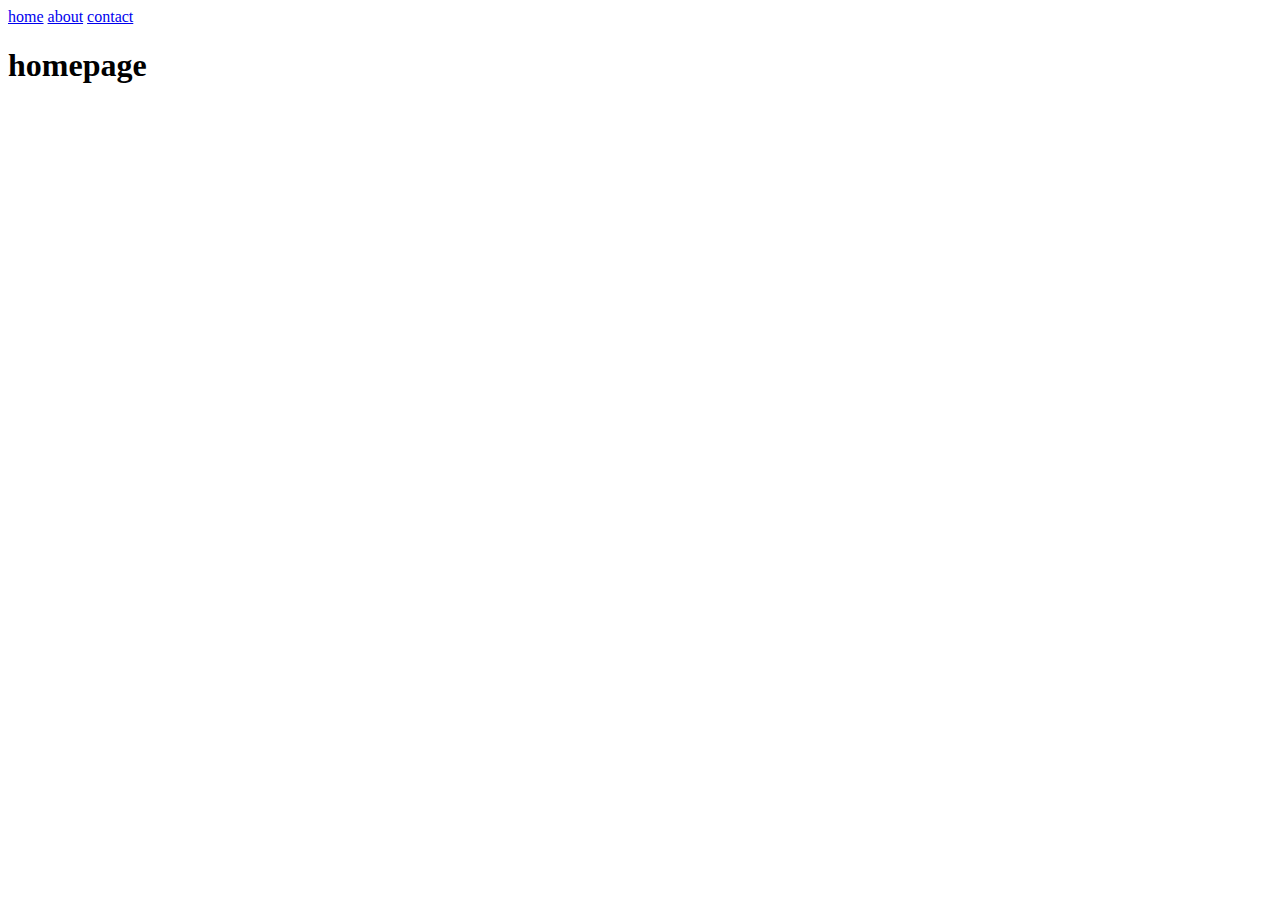
==== index.html @ 3d24317e "starter code" ====
<!DOCTYPE html>
<html lang="en">
  <head>
    <meta charset="UTF-8" />
    <meta http-equiv="X-UA-Compatible" content="IE=edge" />
    <meta name="viewport" content="width=device-width, initial-scale=1.0" />
    <title>homepage</title>
    <link rel="stylesheet" href="./assets/css/main.css" />
    <link rel="icon" href="./assets/images/favicon.png" />
  </head>
  <body>
    <header>
      <nav class="navigation">
        <a href="./index.html">home</a>
        <a href="./about.html">about</a>
        <a href="./contact.html">contact</a>
      </nav>
    </header>
    <h1>homepage</h1>
  </body>
</html>
---- assets/css/main.css ----
@import url("https://necolas.github.io/normalize.css/8.0.1/normalize.css");
@import url("./global.css");
@import url("./layout.css");
@import url("./components.css");
@import url("./typography.css");
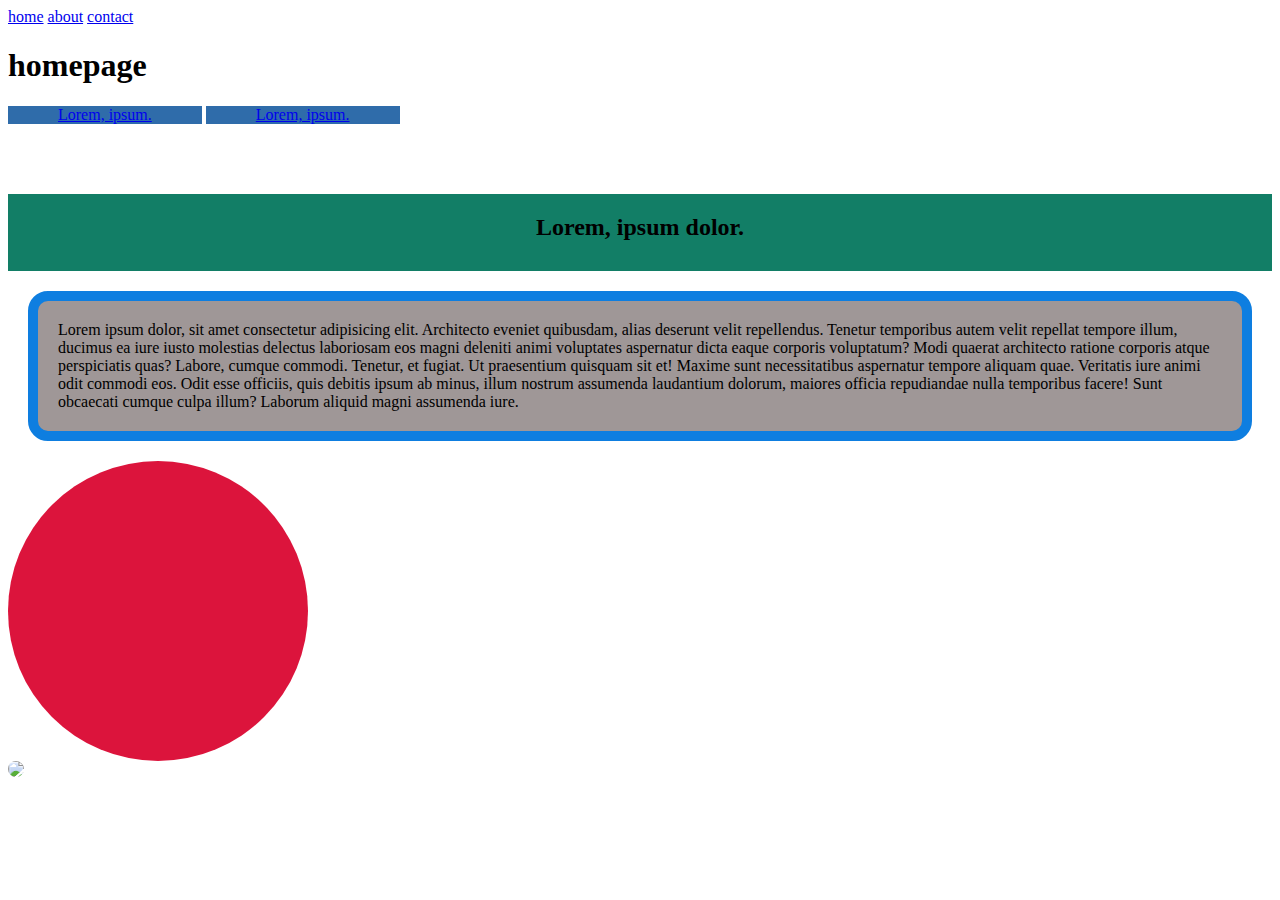
==== commit b2534e19: "inline vs block vs inline-block" ====
--- a/index.html
+++ b/index.html
@@ -17,5 +17,25 @@
       </nav>
     </header>
     <h1>homepage</h1>
+    <main>
+      <a class="link" href="https://www.google.com">Lorem, ipsum.</a>
+      <a class="link" href="https://www.google.com">Lorem, ipsum.</a>
+      <h2 class="sub-heading">Lorem, ipsum dolor.</h2>
+      <p>
+        Lorem ipsum dolor, sit amet consectetur adipisicing elit. Architecto
+        eveniet quibusdam, alias deserunt velit repellendus. Tenetur temporibus
+        autem velit repellat tempore illum, ducimus ea iure iusto molestias
+        delectus laboriosam eos magni deleniti animi voluptates aspernatur dicta
+        eaque corporis voluptatum? Modi quaerat architecto ratione corporis
+        atque perspiciatis quas? Labore, cumque commodi. Tenetur, et fugiat. Ut
+        praesentium quisquam sit et! Maxime sunt necessitatibus aspernatur
+        tempore aliquam quae. Veritatis iure animi odit commodi eos. Odit esse
+        officiis, quis debitis ipsum ab minus, illum nostrum assumenda
+        laudantium dolorum, maiores officia repudiandae nulla temporibus facere!
+        Sunt obcaecati cumque culpa illum? Laborum aliquid magni assumenda iure.
+      </p>
+      <div class="box"></div>
+      <img src="https://picsum.photos/id/1060/300">
+    </main>
   </body>
 </html>
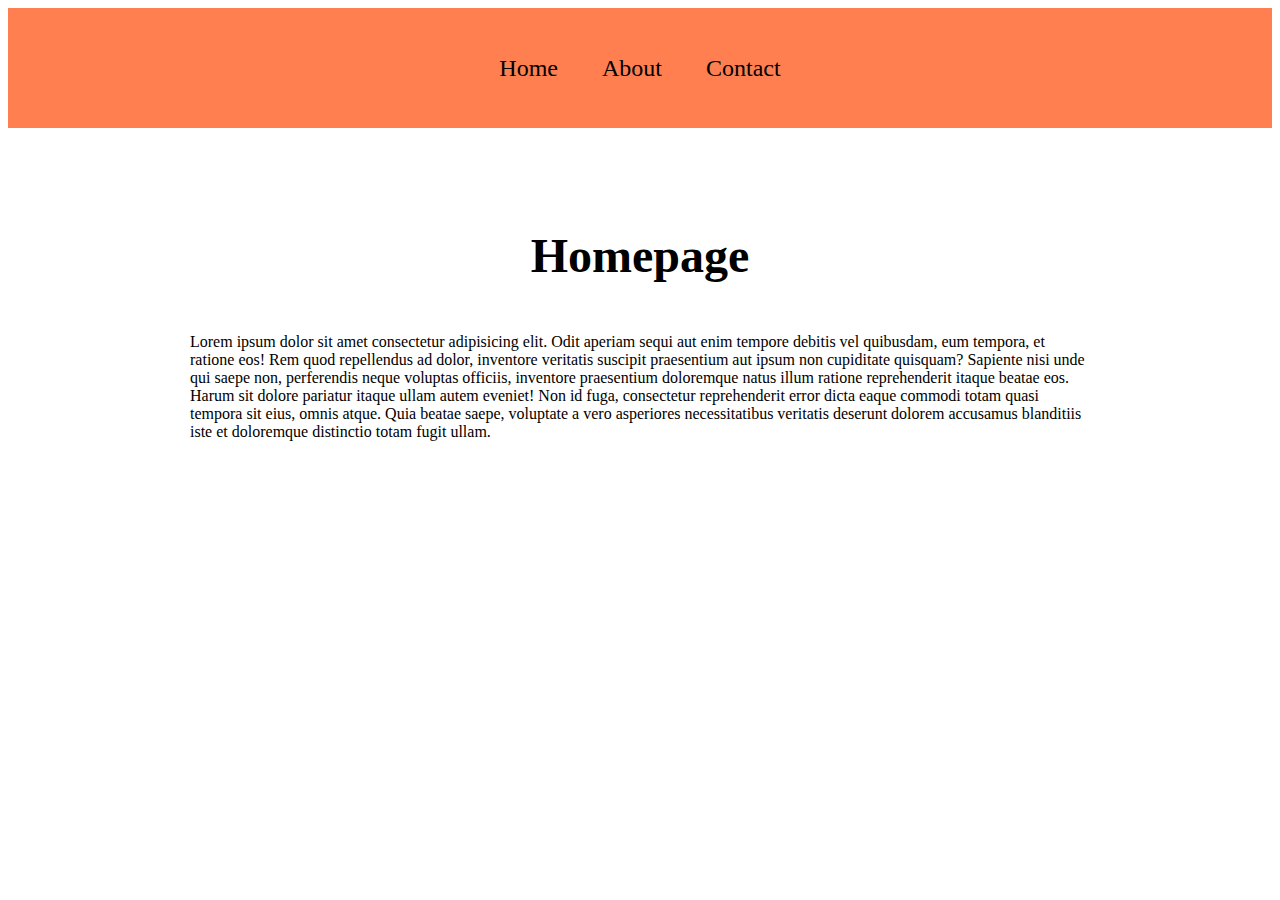
==== commit ac184526: "margin padding" ====
--- a/index.html
+++ b/index.html
@@ -17,25 +17,20 @@
       </nav>
     </header>
     <h1>homepage</h1>
-    <main>
-      <a class="link" href="https://www.google.com">Lorem, ipsum.</a>
-      <a class="link" href="https://www.google.com">Lorem, ipsum.</a>
-      <h2 class="sub-heading">Lorem, ipsum dolor.</h2>
-      <p>
-        Lorem ipsum dolor, sit amet consectetur adipisicing elit. Architecto
-        eveniet quibusdam, alias deserunt velit repellendus. Tenetur temporibus
-        autem velit repellat tempore illum, ducimus ea iure iusto molestias
-        delectus laboriosam eos magni deleniti animi voluptates aspernatur dicta
-        eaque corporis voluptatum? Modi quaerat architecto ratione corporis
-        atque perspiciatis quas? Labore, cumque commodi. Tenetur, et fugiat. Ut
-        praesentium quisquam sit et! Maxime sunt necessitatibus aspernatur
-        tempore aliquam quae. Veritatis iure animi odit commodi eos. Odit esse
-        officiis, quis debitis ipsum ab minus, illum nostrum assumenda
-        laudantium dolorum, maiores officia repudiandae nulla temporibus facere!
-        Sunt obcaecati cumque culpa illum? Laborum aliquid magni assumenda iure.
+    <main class="container">
+      <p></p>
+        Lorem ipsum dolor sit amet consectetur adipisicing elit. Odit aperiam
+        sequi aut enim tempore debitis vel quibusdam, eum tempora, et ratione
+        eos! Rem quod repellendus ad dolor, inventore veritatis suscipit
+        praesentium aut ipsum non cupiditate quisquam? Sapiente nisi unde qui
+        saepe non, perferendis neque voluptas officiis, inventore praesentium
+        doloremque natus illum ratione reprehenderit itaque beatae eos. Harum
+        sit dolore pariatur itaque ullam autem eveniet! Non id fuga, consectetur
+        reprehenderit error dicta eaque commodi totam quasi tempora sit eius,
+        omnis atque. Quia beatae saepe, voluptate a vero asperiores
+        necessitatibus veritatis deserunt dolorem accusamus blanditiis iste et
+        doloremque distinctio totam fugit ullam.
       </p>
-      <div class="box"></div>
-      <img src="https://picsum.photos/id/1060/300">
     </main>
   </body>
 </html>
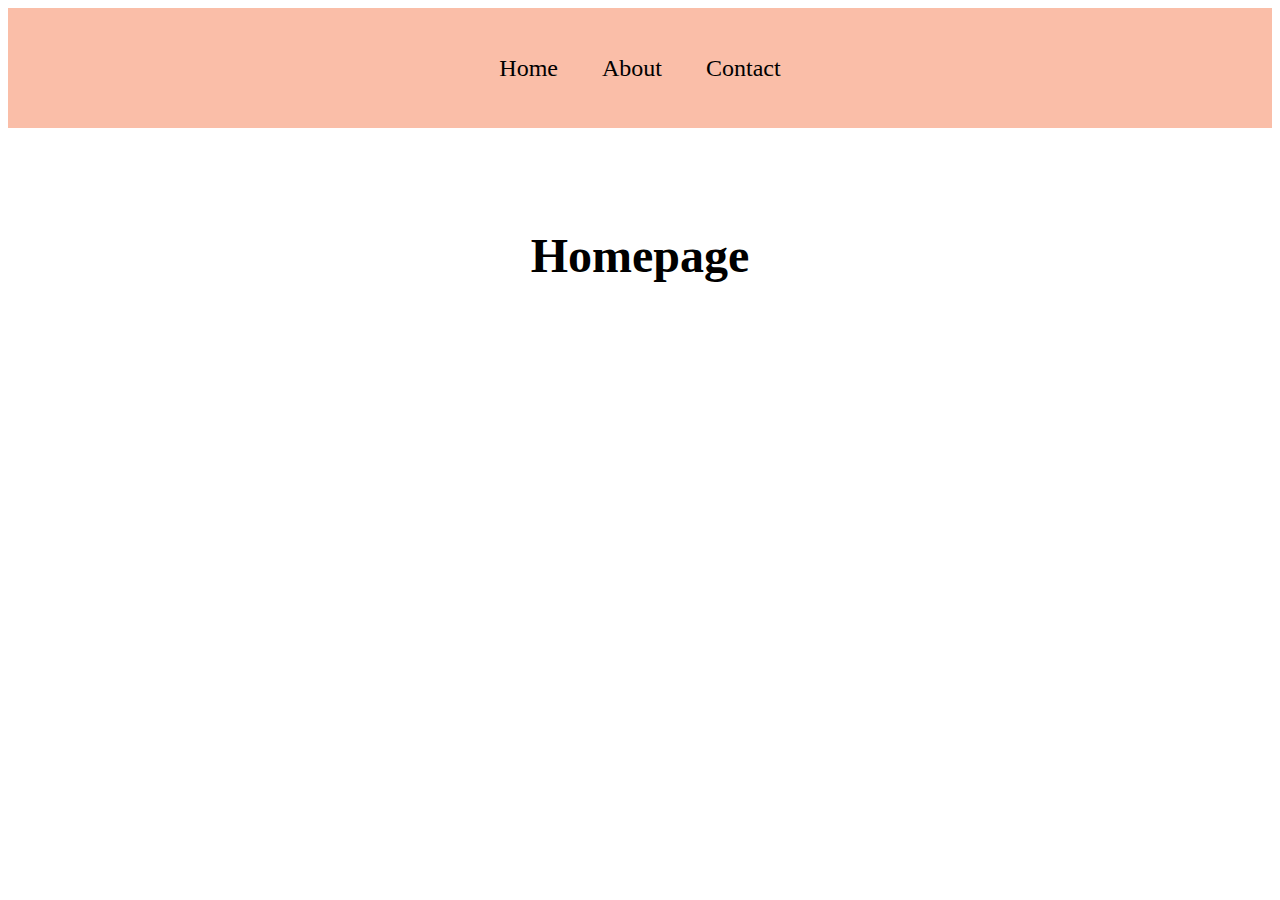
==== commit 1be241c1: "float" ====
--- a/index.html
+++ b/index.html
@@ -18,19 +18,7 @@
     </header>
     <h1>homepage</h1>
     <main class="container">
-      <p></p>
-        Lorem ipsum dolor sit amet consectetur adipisicing elit. Odit aperiam
-        sequi aut enim tempore debitis vel quibusdam, eum tempora, et ratione
-        eos! Rem quod repellendus ad dolor, inventore veritatis suscipit
-        praesentium aut ipsum non cupiditate quisquam? Sapiente nisi unde qui
-        saepe non, perferendis neque voluptas officiis, inventore praesentium
-        doloremque natus illum ratione reprehenderit itaque beatae eos. Harum
-        sit dolore pariatur itaque ullam autem eveniet! Non id fuga, consectetur
-        reprehenderit error dicta eaque commodi totam quasi tempora sit eius,
-        omnis atque. Quia beatae saepe, voluptate a vero asperiores
-        necessitatibus veritatis deserunt dolorem accusamus blanditiis iste et
-        doloremque distinctio totam fugit ullam.
-      </p>
+     
     </main>
   </body>
 </html>
